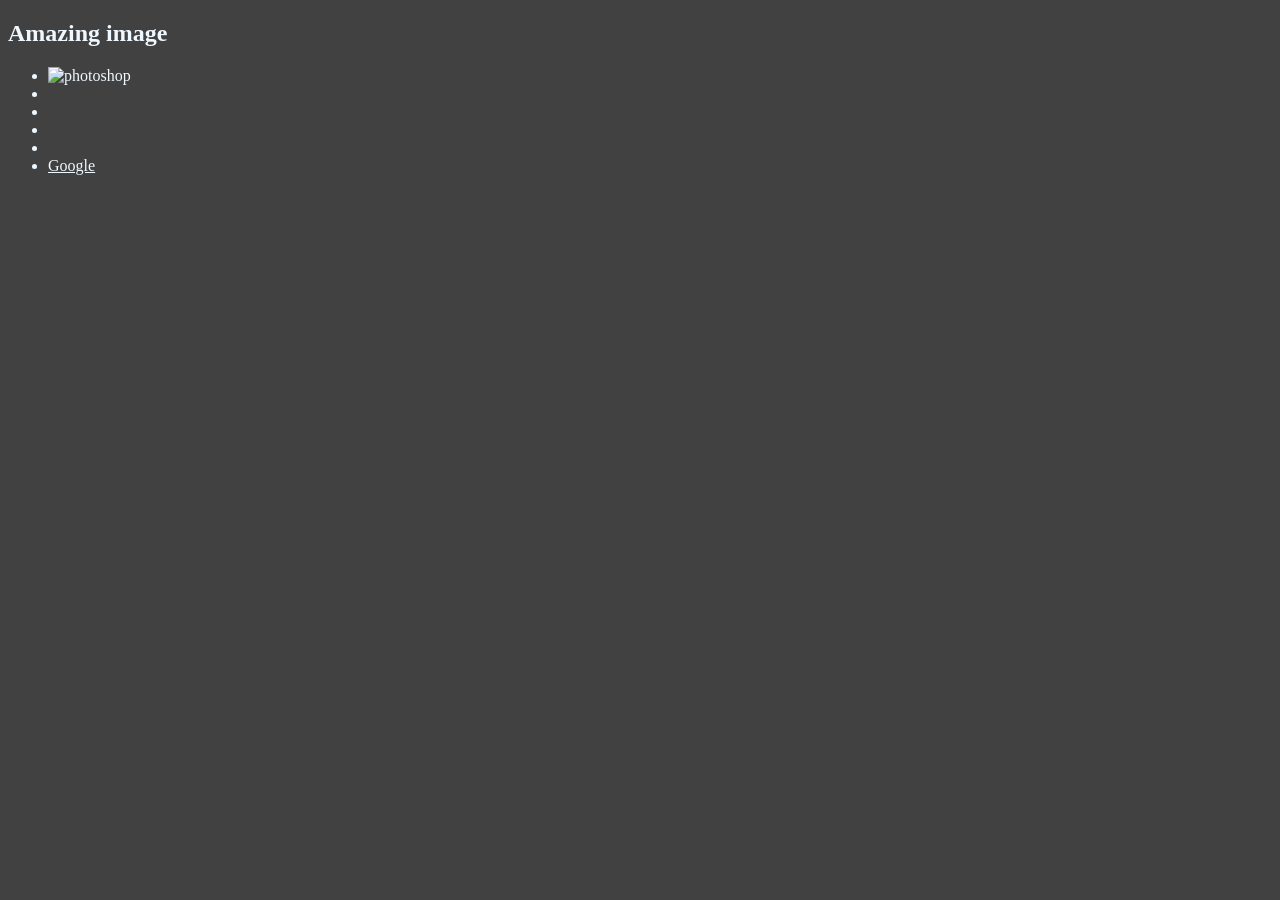
==== 08_Events/one.html @ 1ff60403 "basics" ====
<!DOCTYPE html>
<html lang="en">
<head>
    <meta charset="UTF-8">
    <meta name="viewport" content="width=device-width, initial-scale=1.0">
    <title>htnml Events </title>
</head>
<body style="background-color: #414141; color: aliceblue;">
    <h2>Amazing image</h2>
    <div >
        <ul id="images">
            <li><img width="200px" id="photoshop" src="https://images.pexels.com/photos/3561339/pexels-photo-3561339.jpeg?auto=compress&cs=tinysrgb&w=1600&lazy=load" alt="photoshop"></li>
            <li><img width="200px" id="japan" src="https://images.pexels.com/photos/3532553/pexels-photo-3532553.jpeg?auto=compress&cs=tinysrgb&w=1600&lazy=load" alt=""></li>
            <li><img width="200px" id="river" src="https://images.pexels.com/photos/3532551/pexels-photo-3532551.jpeg?auto=compress&cs=tinysrgb&w=1600&lazy=load" alt=""></li>
            <li><img width="200px" id="owl" src="https://images.pexels.com/photos/3532552/pexels-photo-3532552.jpeg?auto=compress&cs=tinysrgb&w=1600&lazy=load" alt="" ></li>
            <li><img width="200px" id="prayer" src="https://images.pexels.com/photos/2522671/pexels-photo-2522671.jpeg?auto=compress&cs=tinysrgb&w=1600&lazy=load" alt=""></li>
            <li><a style="color: aliceblue;" href="https://google.com" id="google">Google</a></li>
        </ul>
   </div>
</body>
<script>
    // document.querySelector('#owl').addEventListener('click', function() {
    //     alert("owl clicked")
    // })
  //timestamp, target, type, srcElement, currentTarget, toElement

    // document.querySelector('#images').addEventListener('click', function(e) {
    //       console.log("clicked inside the ul")
    // },false)
    // document.querySelector('#owl').addEventListener('click', function(e) {
    //       console.log("clicked the owl")
    //       e.stopPropagation()
    // },false)

    // document.querySelector('#google').addEventListener('click', function(e) {
    //     e.preventDefault();
    //    console.log("google clicked");
    // })

    //

    document.querySelector("#images").addEventListener('click', function(e) {
         console.log(e.target.tagName)
      if(e.target.tagName === "IMG") {
        (e.target.parentNode).remove()
      }

       
    })
</script>
</html>
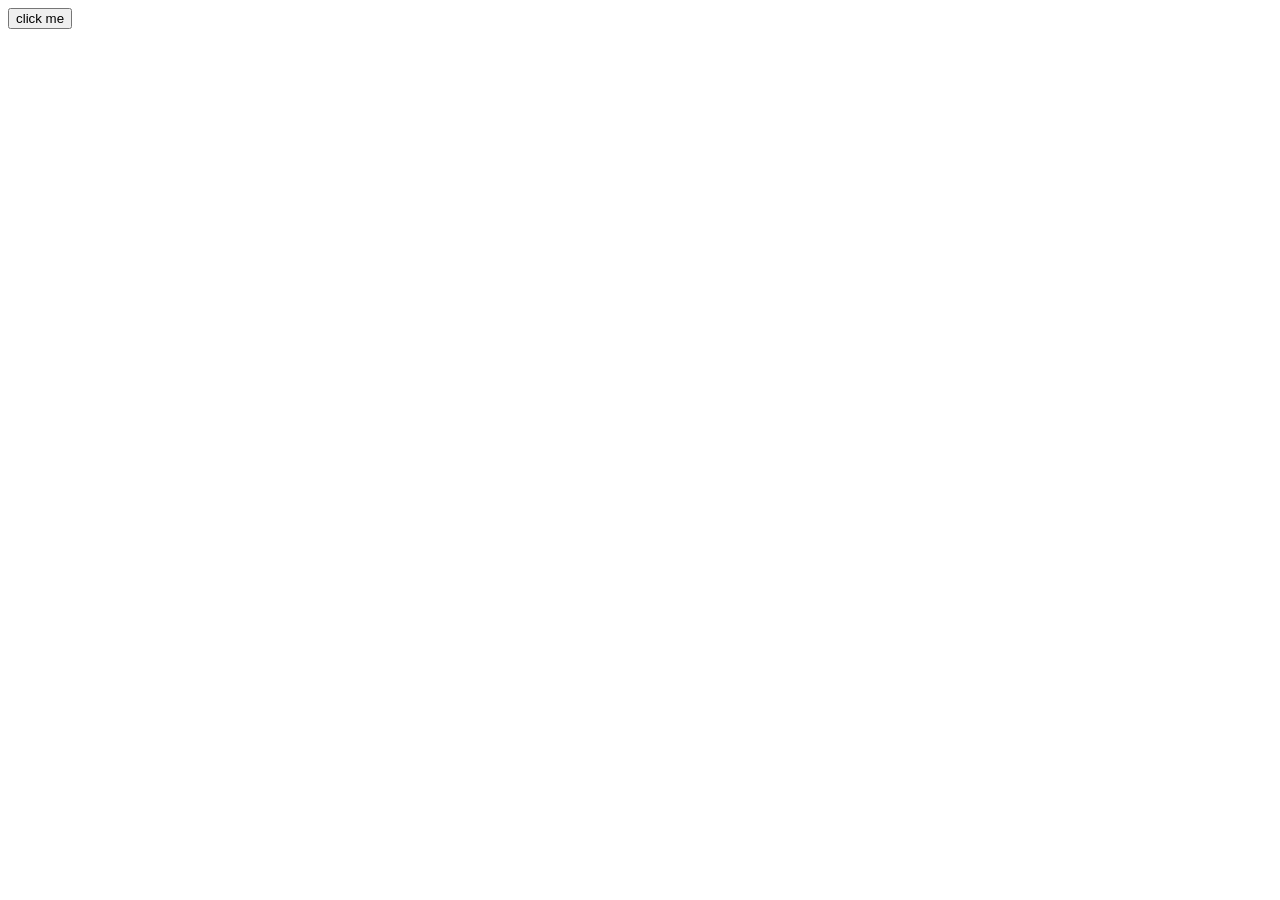
==== commit 16feb83d: "mini projects" ====
--- a/08_Events/one.html
+++ b/08_Events/one.html
@@ -3,49 +3,10 @@
 <head>
     <meta charset="UTF-8">
     <meta name="viewport" content="width=device-width, initial-scale=1.0">
-    <title>htnml Events </title>
+    <title>Document</title>
 </head>
-<body style="background-color: #414141; color: aliceblue;">
-    <h2>Amazing image</h2>
-    <div >
-        <ul id="images">
-            <li><img width="200px" id="photoshop" src="https://images.pexels.com/photos/3561339/pexels-photo-3561339.jpeg?auto=compress&cs=tinysrgb&w=1600&lazy=load" alt="photoshop"></li>
-            <li><img width="200px" id="japan" src="https://images.pexels.com/photos/3532553/pexels-photo-3532553.jpeg?auto=compress&cs=tinysrgb&w=1600&lazy=load" alt=""></li>
-            <li><img width="200px" id="river" src="https://images.pexels.com/photos/3532551/pexels-photo-3532551.jpeg?auto=compress&cs=tinysrgb&w=1600&lazy=load" alt=""></li>
-            <li><img width="200px" id="owl" src="https://images.pexels.com/photos/3532552/pexels-photo-3532552.jpeg?auto=compress&cs=tinysrgb&w=1600&lazy=load" alt="" ></li>
-            <li><img width="200px" id="prayer" src="https://images.pexels.com/photos/2522671/pexels-photo-2522671.jpeg?auto=compress&cs=tinysrgb&w=1600&lazy=load" alt=""></li>
-            <li><a style="color: aliceblue;" href="https://google.com" id="google">Google</a></li>
-        </ul>
-   </div>
+<body>
+    <button id="btn">click me</button>
 </body>
-<script>
-    // document.querySelector('#owl').addEventListener('click', function() {
-    //     alert("owl clicked")
-    // })
-  //timestamp, target, type, srcElement, currentTarget, toElement
-
-    // document.querySelector('#images').addEventListener('click', function(e) {
-    //       console.log("clicked inside the ul")
-    // },false)
-    // document.querySelector('#owl').addEventListener('click', function(e) {
-    //       console.log("clicked the owl")
-    //       e.stopPropagation()
-    // },false)
-
-    // document.querySelector('#google').addEventListener('click', function(e) {
-    //     e.preventDefault();
-    //    console.log("google clicked");
-    // })
-
-    //
-
-    document.querySelector("#images").addEventListener('click', function(e) {
-         console.log(e.target.tagName)
-      if(e.target.tagName === "IMG") {
-        (e.target.parentNode).remove()
-      }
-
-       
-    })
-</script>
+<script src="one.js"></script>
 </html>
